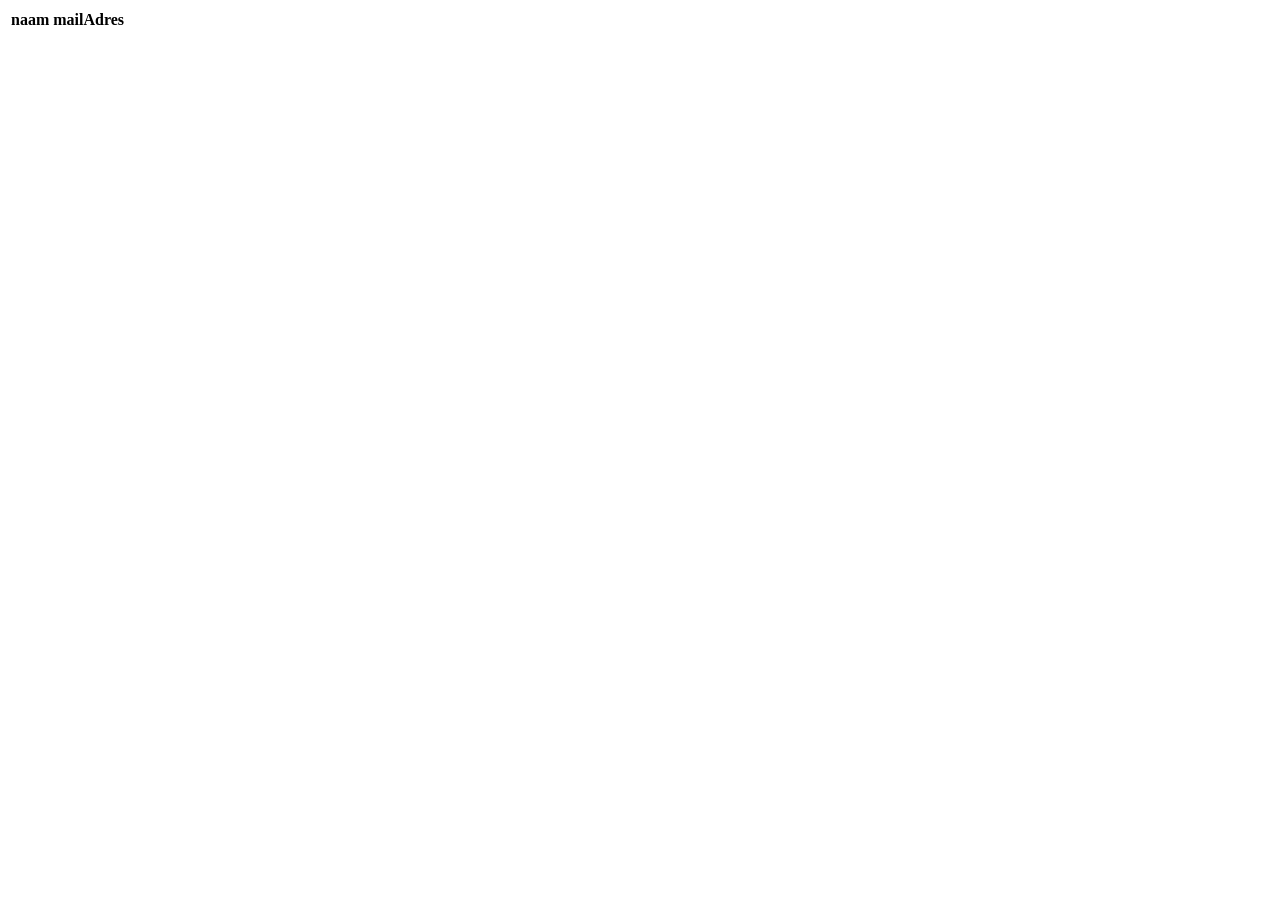
==== src/main/webapp/Blocked.html @ 4c5caa16 "init" ====
<!DOCTYPE html>
<html lang="en">
<head>
    <meta charset="UTF-8">
    <title>Title</title>
</head>
<body>
<div>
<table>
    <thead>
    <tr>
        <th>naam</th>
        <th>mailAdres</th>
    </tr>
    </thead>
    <tbody>

    </tbody>

</table>
</div>
<script src="js/blocked.js"></script>
</body>
</html>
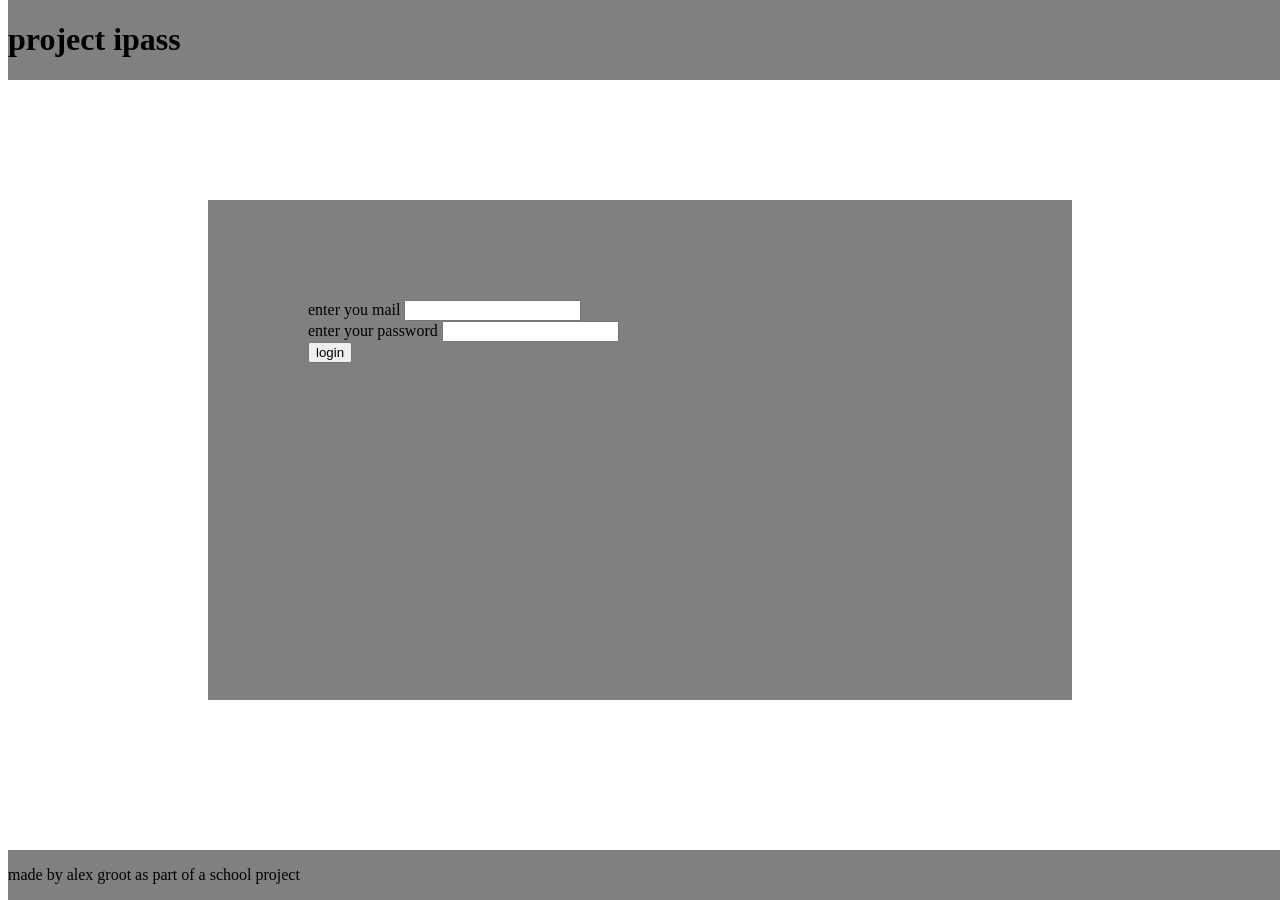
==== commit 0e522988: "init" ====
--- a/src/main/webapp/Blocked.html
+++ b/src/main/webapp/Blocked.html
@@ -4,8 +4,15 @@
     <meta charset="UTF-8">
     <title>Title</title>
 </head>
+
+<link rel="stylesheet" href="css/base.css">
 <body>
+
+<script src="js/authorization.js"></script>
+<header><a href="homepage.html">terug</a></header>
 <div>
+
+    <link href="">
 <table>
     <thead>
     <tr>
@@ -19,6 +26,8 @@
 
 </table>
 </div>
+
+<footer><p>made by alex groot as part of a school project</p></footer>
 <script src="js/blocked.js"></script>
 </body>
 </html>
--- a/src/main/webapp/css/base.css
+++ b/src/main/webapp/css/base.css
@@ -0,0 +1,23 @@
+
+
+footer,header{
+    position: absolute;
+    background-color: gray;
+    width: 100%;
+}
+
+header{top:0;}
+footer{
+    bottom: 0;
+}
+
+div{
+    margin: 200px;
+    background-color: gray;
+    min-height: 300px;
+    padding: 100px;
+}
+tr,th,td{border: 5px solid gray}
+
+
+
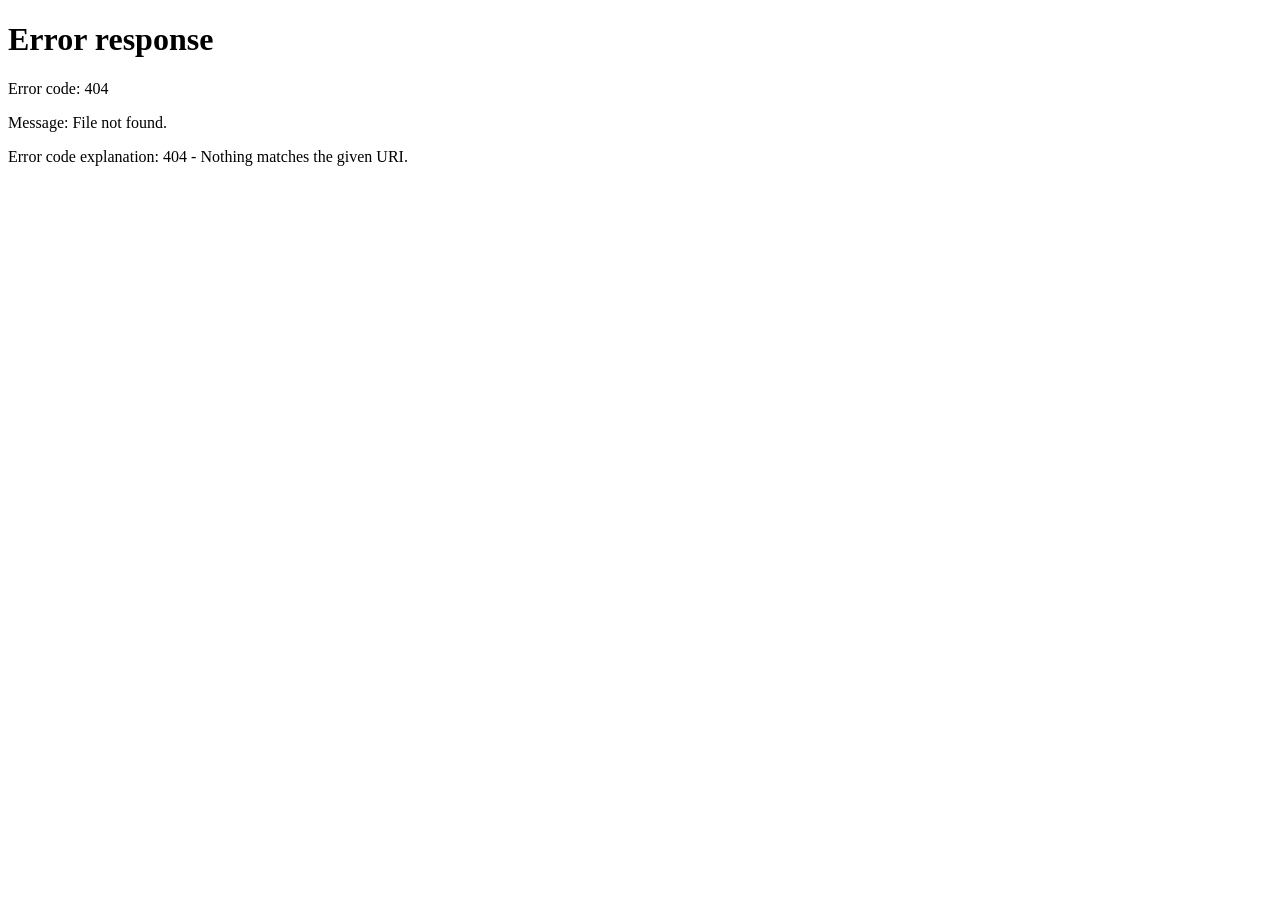
==== commit d8a2992b: "heroku" ====
--- a/src/main/webapp/Blocked.html
+++ b/src/main/webapp/Blocked.html
@@ -12,10 +12,11 @@
 <header><a href="homepage.html">terug</a></header>
 <div>
 
-    <link href="">
+    <h1 id="error-message"></h1>
 <table>
     <thead>
     <tr>
+
         <th>naam</th>
         <th>mailAdres</th>
     </tr>
--- a/src/main/webapp/css/base.css
+++ b/src/main/webapp/css/base.css
@@ -1,7 +1,7 @@
 
 
 footer,header{
-    position: absolute;
+    position: sticky;
     background-color: gray;
     width: 100%;
 }
@@ -17,7 +17,8 @@
     min-height: 300px;
     padding: 100px;
 }
-tr,th,td{border: 5px solid gray}
+
+tr,th,td{border: 1px solid beige}
 
 
 
